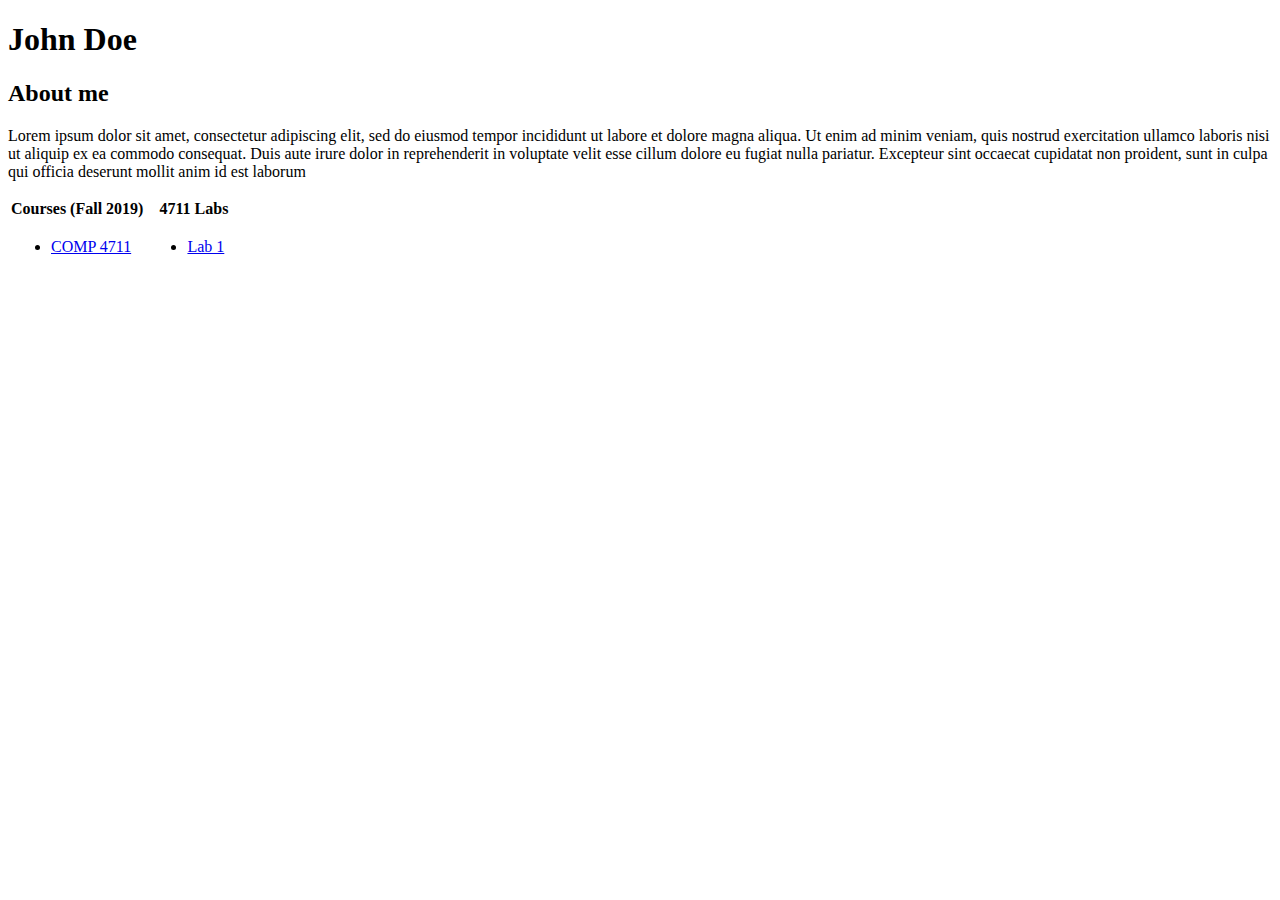
==== index.html @ abb5f39a "added index.html for lab1" ====
﻿<!DOCTYPE html PUBLIC "-//W3C//DTD XHTML 1.0 Transitional//EN" "http://www.w3.org/TR/xhtml1/DTD/xhtml1-transitional.dtd"><html><head></head><body>


    
    
    


<h1>
    John Doe
</h1>
<h2>About me</h2>
<p>
    Lorem ipsum dolor sit amet, consectetur adipiscing elit, sed do eiusmod tempor incididunt ut labore et dolore magna aliqua. 
    Ut enim ad minim veniam, quis nostrud exercitation ullamco laboris nisi ut aliquip ex ea commodo consequat. 
    Duis aute irure dolor in reprehenderit in voluptate velit esse cillum dolore eu fugiat nulla pariatur. 
    Excepteur sint occaecat cupidatat non proident, sunt in culpa qui officia deserunt mollit anim id est laborum
</p>
<table>
    <tr>
        <th>Courses (Fall 2019)</th>
        <th>&#160;&#160;&#160;4711 Labs</th>
    </tr>
    <tr>
        <td>
            <ul>
                <li>
                    <a rel="noopener" href="https://www.bcit.ca/study/outlines/20193035498">COMP 4711</a>
                </li>
            </ul>
        </td>
        <td>
            <ul>
                <li>
                    <a rel="noopener" href="#">Lab 1</a>
                </li>
            </ul>
        </td>
    </tr>
</table>


<script type="text/javascript" src="/d2l/common/math/MathML.js?v=20.19.8.17540-141 "></script><script type="text/javascript">document.addEventListener('DOMContentLoaded', function() { D2LMathML.DesktopInit('https://s.brightspace.com/lib/mathjax/2.6.1/MathJax.js?config=MML_HTMLorMML','https://s.brightspace.com/lib/mathjax/2.6.1/MathJax.js?config=TeX-AMS-MML_HTMLorMML'); });</script></body></html>
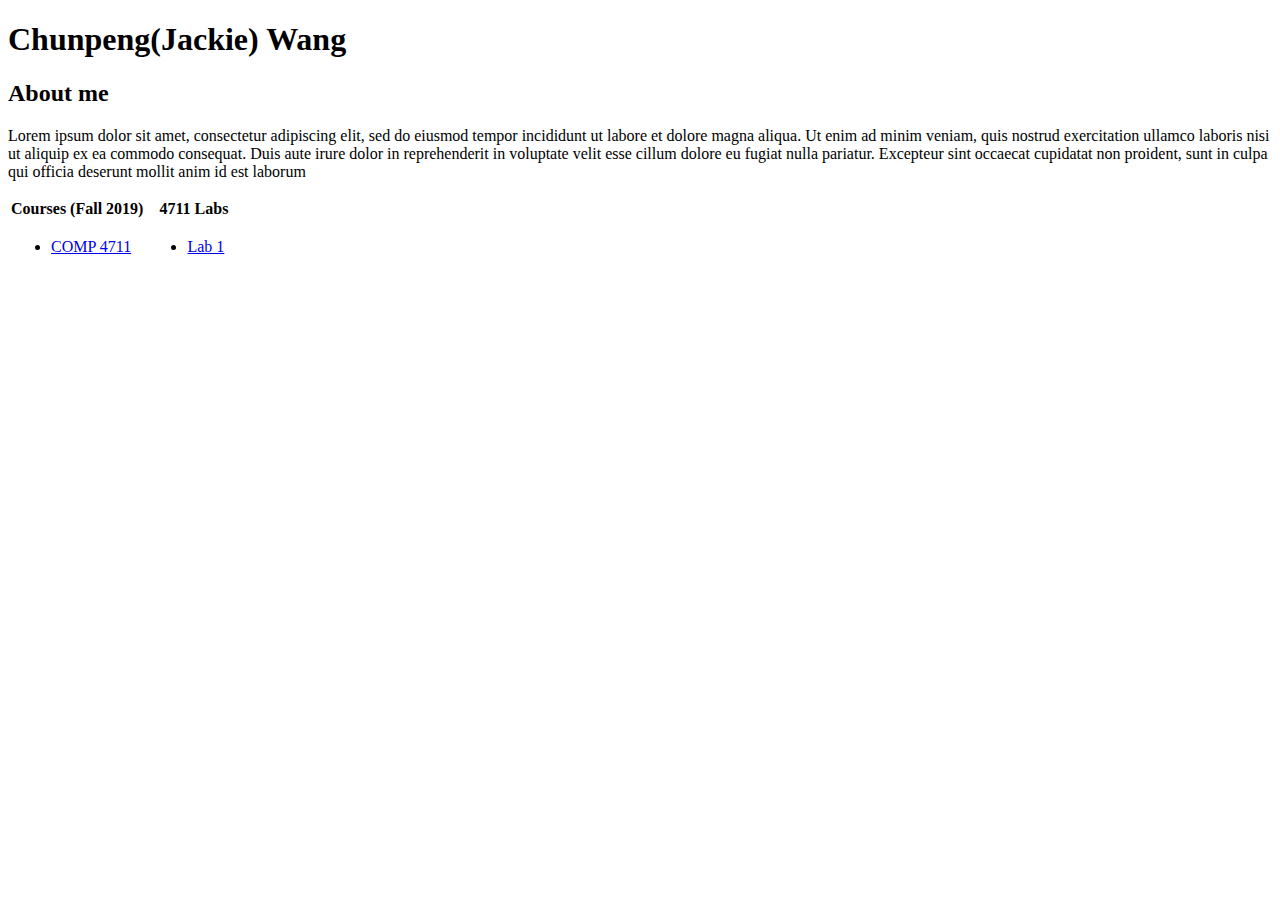
==== commit 9bf46bc2: "update index.html" ====
--- a/index.html
+++ b/index.html
@@ -1,43 +1,41 @@
-﻿<!DOCTYPE html PUBLIC "-//W3C//DTD XHTML 1.0 Transitional//EN" "http://www.w3.org/TR/xhtml1/DTD/xhtml1-transitional.dtd"><html><head></head><body>
+﻿<!DOCTYPE html PUBLIC "-//W3C//DTD XHTML 1.0 Transitional//EN" "http://www.w3.org/TR/xhtml1/DTD/xhtml1-transitional.dtd">
+<html>
+    <head>
+    </head>
+    <body>
+        <h1>Chunpeng(Jackie) Wang</h1>
+        <h2>About me</h2>
+        <p>
+            Lorem ipsum dolor sit amet, consectetur adipiscing elit, sed do eiusmod tempor incididunt ut labore et dolore magna aliqua. 
+            Ut enim ad minim veniam, quis nostrud exercitation ullamco laboris nisi ut aliquip ex ea commodo consequat. 
+            Duis aute irure dolor in reprehenderit in voluptate velit esse cillum dolore eu fugiat nulla pariatur. 
+            Excepteur sint occaecat cupidatat non proident, sunt in culpa qui officia deserunt mollit anim id est laborum
+        </p>
+        <table>
+            <tr>
+                <th>Courses (Fall 2019)</th>
+                <th>&#160;&#160;&#160;4711 Labs</th>
+            </tr>
+            <tr>
+                <td>
+                    <ul>
+                        <li>
+                            <a rel="noopener" href="https://www.bcit.ca/study/outlines/20193035498">COMP 4711</a>
+                        </li>
+                    </ul>
+                </td>
+                <td>
+                    <ul>
+                        <li>
+                            <a rel="noopener" href="#">Lab 1</a>
+                        </li>
+                    </ul>
+                </td>
+            </tr>
+        </table>
 
 
-    
-    
-    
-
-
-<h1>
-    John Doe
-</h1>
-<h2>About me</h2>
-<p>
-    Lorem ipsum dolor sit amet, consectetur adipiscing elit, sed do eiusmod tempor incididunt ut labore et dolore magna aliqua. 
-    Ut enim ad minim veniam, quis nostrud exercitation ullamco laboris nisi ut aliquip ex ea commodo consequat. 
-    Duis aute irure dolor in reprehenderit in voluptate velit esse cillum dolore eu fugiat nulla pariatur. 
-    Excepteur sint occaecat cupidatat non proident, sunt in culpa qui officia deserunt mollit anim id est laborum
-</p>
-<table>
-    <tr>
-        <th>Courses (Fall 2019)</th>
-        <th>&#160;&#160;&#160;4711 Labs</th>
-    </tr>
-    <tr>
-        <td>
-            <ul>
-                <li>
-                    <a rel="noopener" href="https://www.bcit.ca/study/outlines/20193035498">COMP 4711</a>
-                </li>
-            </ul>
-        </td>
-        <td>
-            <ul>
-                <li>
-                    <a rel="noopener" href="#">Lab 1</a>
-                </li>
-            </ul>
-        </td>
-    </tr>
-</table>
-
-
-<script type="text/javascript" src="/d2l/common/math/MathML.js?v=20.19.8.17540-141 "></script><script type="text/javascript">document.addEventListener('DOMContentLoaded', function() { D2LMathML.DesktopInit('https://s.brightspace.com/lib/mathjax/2.6.1/MathJax.js?config=MML_HTMLorMML','https://s.brightspace.com/lib/mathjax/2.6.1/MathJax.js?config=TeX-AMS-MML_HTMLorMML'); });</script></body></html>+        <script type="text/javascript" src="/d2l/common/math/MathML.js?v=20.19.8.17540-141 "></script>
+        <script type="text/javascript">document.addEventListener('DOMContentLoaded', function() { D2LMathML.DesktopInit('https://s.brightspace.com/lib/mathjax/2.6.1/MathJax.js?config=MML_HTMLorMML','https://s.brightspace.com/lib/mathjax/2.6.1/MathJax.js?config=TeX-AMS-MML_HTMLorMML'); });</script>
+    </body>
+</html>
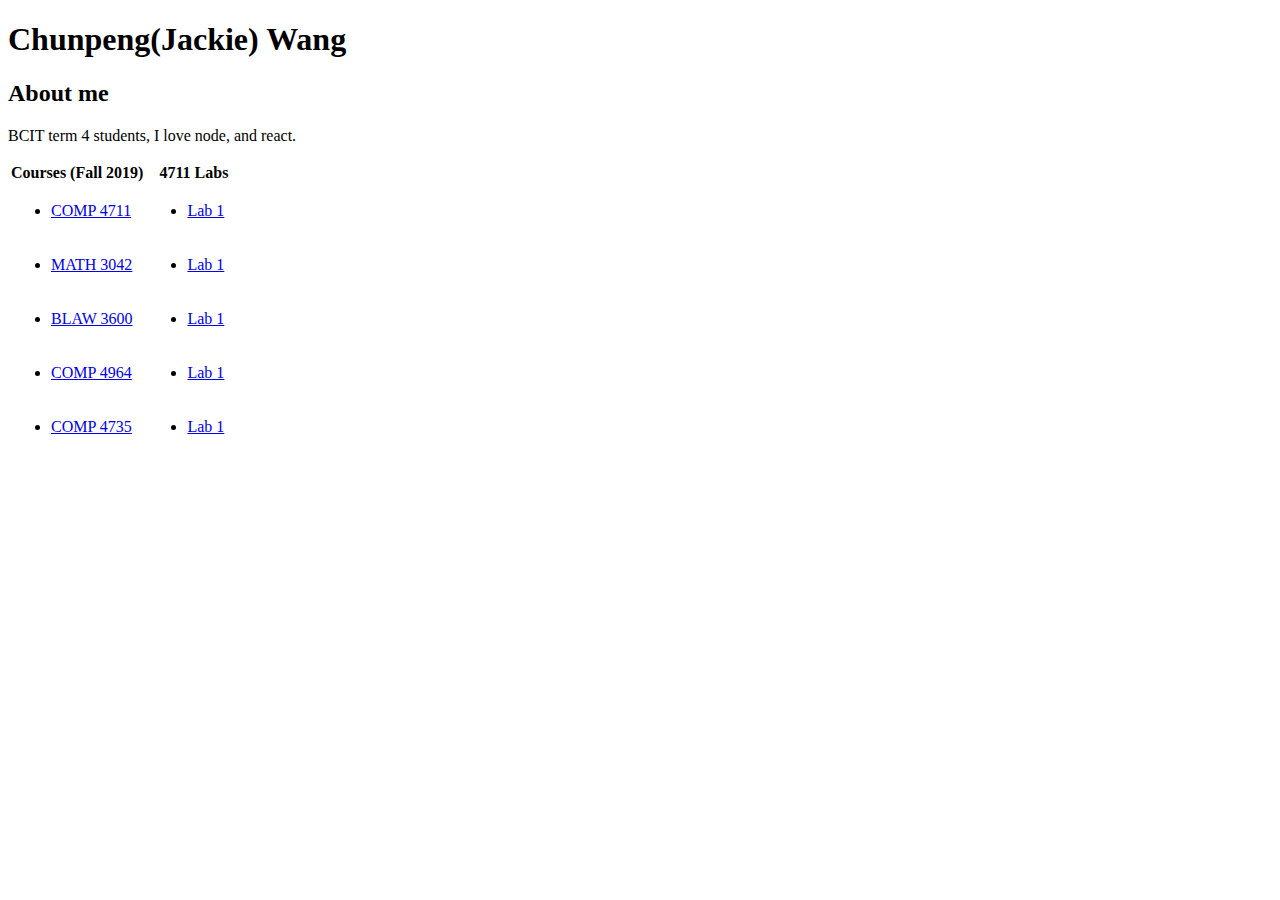
==== commit 9cba4fad: "added courses and description to index.html" ====
--- a/index.html
+++ b/index.html
@@ -6,10 +6,7 @@
         <h1>Chunpeng(Jackie) Wang</h1>
         <h2>About me</h2>
         <p>
-            Lorem ipsum dolor sit amet, consectetur adipiscing elit, sed do eiusmod tempor incididunt ut labore et dolore magna aliqua. 
-            Ut enim ad minim veniam, quis nostrud exercitation ullamco laboris nisi ut aliquip ex ea commodo consequat. 
-            Duis aute irure dolor in reprehenderit in voluptate velit esse cillum dolore eu fugiat nulla pariatur. 
-            Excepteur sint occaecat cupidatat non proident, sunt in culpa qui officia deserunt mollit anim id est laborum
+            BCIT term 4 students, I love node, and react.
         </p>
         <table>
             <tr>
@@ -32,6 +29,70 @@
                     </ul>
                 </td>
             </tr>
+            <tr>
+                <td>
+                    <ul>
+                        <li>
+                            <a rel="noopener" href="https://www.bcit.ca/study/outlines/20193045353">MATH 3042</a>
+                        </li>
+                    </ul>
+                </td>
+                <td>
+                    <ul>
+                        <li>
+                            <a rel="noopener" href="#">Lab 1</a>
+                        </li>
+                    </ul>
+                </td>
+            </tr>
+            <tr>
+                <td>
+                    <ul>
+                        <li>
+                            <a rel="noopener" href="https://www.bcit.ca/study/outlines/20193035493">BLAW 3600</a>
+                        </li>
+                    </ul>
+                </td>
+                <td>
+                    <ul>
+                        <li>
+                            <a rel="noopener" href="#">Lab 1</a>
+                        </li>
+                    </ul>
+                </td>
+            </tr>
+            <tr>
+                <td>
+                    <ul>
+                        <li>
+                            <a rel="noopener" href="https://www.bcit.ca/study/outlines/20193043982">COMP 4964</a>
+                        </li>
+                    </ul>
+                </td>
+                <td>
+                    <ul>
+                        <li>
+                            <a rel="noopener" href="#">Lab 1</a>
+                        </li>
+                    </ul>
+                </td>
+            </tr>
+            <tr>
+                <td>
+                    <ul>
+                        <li>
+                            <a rel="noopener" href="https://www.bcit.ca/study/outlines/20193035501">COMP 4735</a>
+                        </li>
+                    </ul>
+                </td>
+                <td>
+                    <ul>
+                        <li>
+                            <a rel="noopener" href="#">Lab 1</a>
+                        </li>
+                    </ul>
+                </td>
+            </tr>
         </table>
 
 
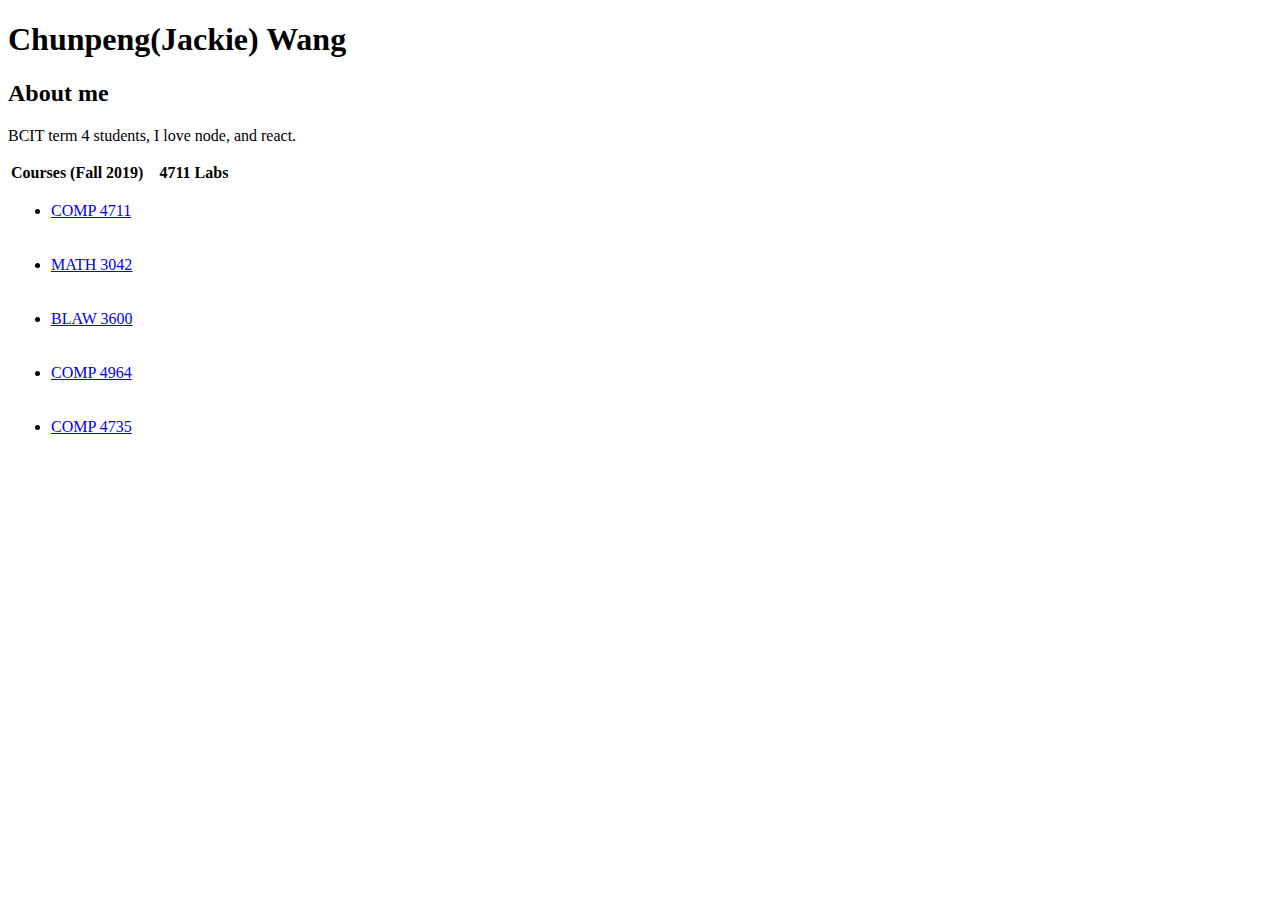
==== commit d73a9131: "finished lab1" ====
--- a/index.html
+++ b/index.html
@@ -21,26 +21,12 @@
                         </li>
                     </ul>
                 </td>
-                <td>
-                    <ul>
-                        <li>
-                            <a rel="noopener" href="#">Lab 1</a>
-                        </li>
-                    </ul>
-                </td>
             </tr>
             <tr>
                 <td>
                     <ul>
                         <li>
                             <a rel="noopener" href="https://www.bcit.ca/study/outlines/20193045353">MATH 3042</a>
-                        </li>
-                    </ul>
-                </td>
-                <td>
-                    <ul>
-                        <li>
-                            <a rel="noopener" href="#">Lab 1</a>
                         </li>
                     </ul>
                 </td>
@@ -53,26 +39,12 @@
                         </li>
                     </ul>
                 </td>
-                <td>
-                    <ul>
-                        <li>
-                            <a rel="noopener" href="#">Lab 1</a>
-                        </li>
-                    </ul>
-                </td>
             </tr>
             <tr>
                 <td>
                     <ul>
                         <li>
                             <a rel="noopener" href="https://www.bcit.ca/study/outlines/20193043982">COMP 4964</a>
-                        </li>
-                    </ul>
-                </td>
-                <td>
-                    <ul>
-                        <li>
-                            <a rel="noopener" href="#">Lab 1</a>
                         </li>
                     </ul>
                 </td>
@@ -85,13 +57,6 @@
                         </li>
                     </ul>
                 </td>
-                <td>
-                    <ul>
-                        <li>
-                            <a rel="noopener" href="#">Lab 1</a>
-                        </li>
-                    </ul>
-                </td>
             </tr>
         </table>
 
